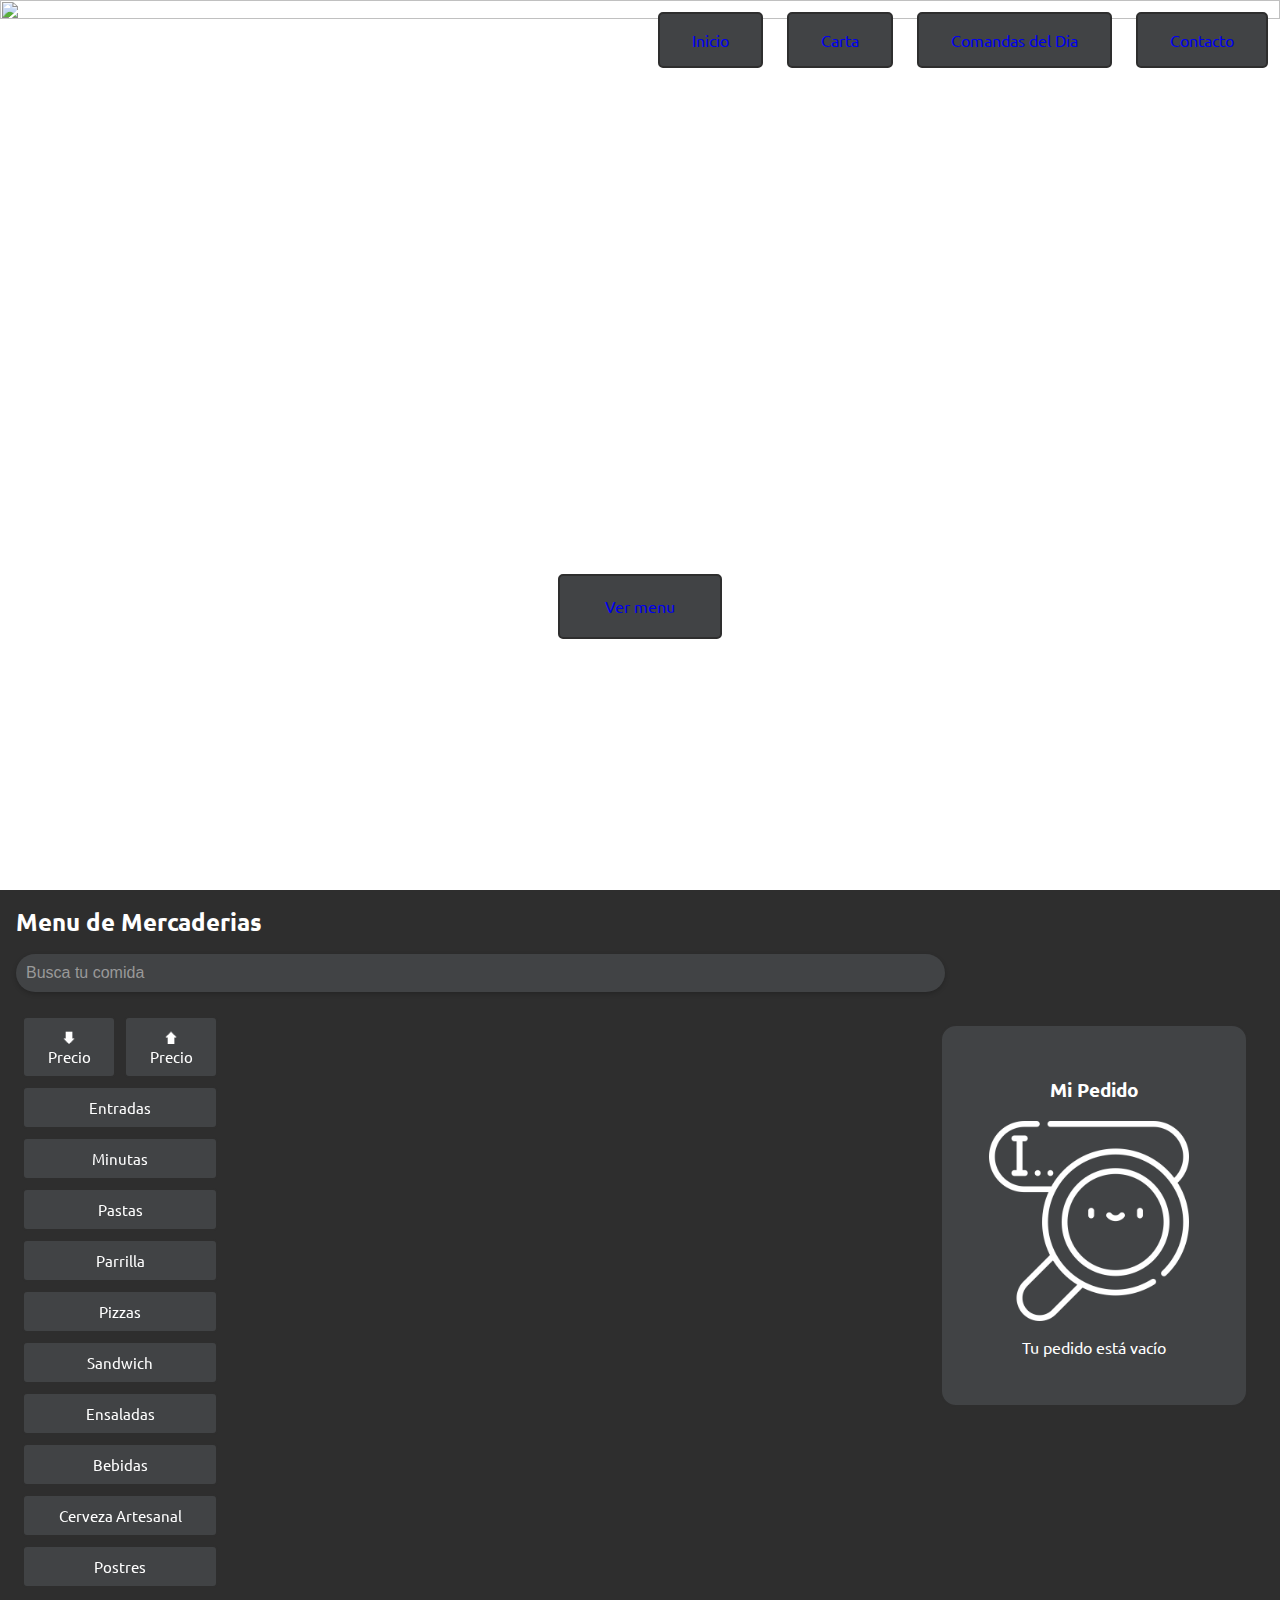
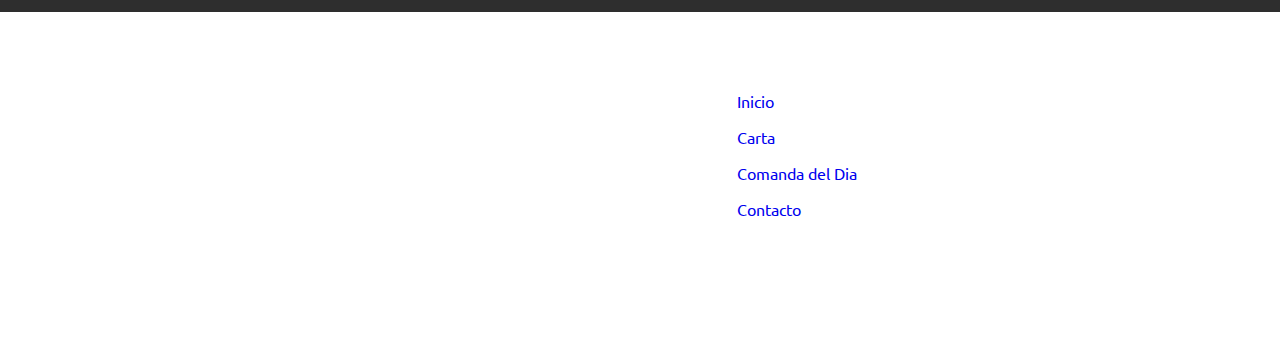
==== html/index.html @ 63fc093f "Optimización del codigo y finalización del proyecto" ====
<!DOCTYPE html>
<html lang="es">

<head>
  <meta charset="UTF-8">
  <meta http-equiv="X-UA-Compatible" content="IE=edge">
  <meta name="viewport" content="width=device-width, initial-scale=1.0">
  <title>Restaurante Alba</title>
  <link rel="stylesheet" href="/style/colores.css">
  <link rel="stylesheet" href="/style/estilosGenerales.css">
  <link rel="stylesheet" href="/style/menuHeader.css">
  <link rel="stylesheet" href="/style/slider.css">
  <link rel="stylesheet" href="/style/estructura.css">
  <link rel="stylesheet" href="/style/buscadorMercaderia.css">
  <link rel="stylesheet" href="/style/filtrosMercaderia.css">
  <link rel="stylesheet" href="/style/menuMercaderia.css">
  <link rel="stylesheet" href="/style/modalDetalleMercaderia.css">
  <link rel="stylesheet" href="/style/pedidos.css">
  <link rel="stylesheet" href="/style/footer.css">

  <link href="https://fonts.googleapis.com/css2?family=Ubuntu&display=swap" rel="stylesheet">
  <link rel="icon" href="/img/logo.ico">
  <link rel="stylesheet" href="https://use.fontawesome.com/releases/v5.8.1/css/all.css"
    integrity="sha384-50oBUHEmvpQ+1lW4y57PTFmhCaXp0ML5d60M1M7uH2+nqUivzIebhndOJK28anvf" crossorigin="anonymous">
  <script src="https://unpkg.com/sweetalert/dist/sweetalert.min.js"></script>

</head>

<body>
  <div class="img-fondo">
    <div class="slider-frame">
      <ul>
        <li><img src="/img/slider-index/fondo-1.png" alt=""></li>
        <li><img src="/img/slider-index/fondo-2.png" alt=""></li>
        <li><img src="/img/slider-index/fondo-3.png" alt=""></li>
        <li><img src="/img/slider-index/fondo-4.png" alt=""></li>
      </ul>
    </div>

    <header class="header">
      <ul class="menu" id="menu-list">
        <li class="menu-item"><a href="#">Inicio</a></li>
        <li class="menu-item"><a href="#menu-mercaderias">Carta</a></li>
        <li class="menu-item"><a href="comanda.html#comanda-dia">Comandas del Dia</a></li>
        <li class="menu-item"><a href="#footer">Contacto</a></li>
      </ul>
    </header>

    <main id="main" class="main">
      <section class="home-page-section">
        <div class="home-page">
          <h1>Restaurante Alba</h1>
          <p>¡Bienvenido/a a nuestro restaurante, donde los sabores excepcionales se encuentran con una experiencia
            inolvidable! En nuestro acogedor establecimiento, te invitamos a disfrutar de una exquisita fusión de cocina
            de autor y platos tradicionales, cuidadosamente elaborados con ingredientes frescos y de la más alta calida.
          </p>
          <a href="#menu-mercaderias" id="boton-menu" class="boton-menu">Ver menu</a>
        </div>
      </section>
    </main>
  </div>

  <div class="fondo">
    <h2 id="menu-mercaderias">Menu de Mercaderias</h2>

    <div class="search-box">
      <input type="search" id="search" placeholder="Busca tu comida" />
    </div>

    <section class="container" id="container">

      <nav class="nav-menu">
        <div class="nav-botones">
          <div class="orden-botones">
            <button class="boton-nav-1">🡇 Precio</button>
            <button class="boton-nav-2">🡅 Precio</button>
          </div>
          <button class="boton-nav-3">Entradas</button>
          <button class="boton-nav-4">Minutas</button>
          <button class="boton-nav-5">Pastas</button>
          <button class="boton-nav-6">Parrilla</button>
          <button class="boton-nav-7">Pizzas</button>
          <button class="boton-nav-8">Sandwich</button>
          <button class="boton-nav-9">Ensaladas</button>
          <button class="boton-nav-10">Bebidas</button>
          <button class="boton-nav-11">Cerveza Artesanal</button>
          <button class="boton-nav-12">Postres</button>
        </div>
      </nav>

      <div class="menu">
        <div id="mercaderias" class="mercaderias"></div>
        <div id="detalles-mercaderia" class="detalles-mercaderia"></div>
      </div>

      <div class="compra">
        <div id="pedidos-forma-entrega" class="pedidos-forma-entrega">
          <h3>Mi Pedido</h3>

          <div id="pedido-vacio" class="pedido-vacio">
            <img id="imagen-pedidos" class="imagen-pedidos" src="/img/navegador.png">
            <p class="pedido-vacio-p">Tu pedido está vacío</p>
          </div>

          <div id="pedidos-informacion" class="pedidos-informacion">
            <div id="pedidos" class="pedidos"></div>

            <p id="precio">0</p>

            <h3>Formas de Entrega</h3>

            <div class="forma-entrega">
              <input type="radio" name="forma" value="1" id="salon">
              <label for="salon">Salon</label>

              <input type="radio" name="forma" value="2" id="delivery">
              <label for="delivery">Delivery</label>

              <input type="radio" name="forma" value="3" id="pedidosya">
              <label for="pedidosya">Pedidos Ya</label>

              <button id="crear-comanda">Realizar Pedido</button>
            </div>
          </div>
        </div>
      </div>
    </section>
  </div>

  <footer class="footer" id="footer">
    <div class="wrap-footer">

      <div class="restautante">
        <h3>Restaurante</h3>
        <p>¡Bienvenido/a a nuestro restaurante, donde los sabores excepcionales se encuentran con una experiencia
          inolvidable! En nuestro acogedor establecimiento, te invitamos a disfrutar de una exquisita fusión de cocina
          de autor y platos tradicionales, cuidadosamente elaborados con ingredientes frescos y de la más alta calida
        </p>
      </div>

      <div class="direccion">
        <h3>Dirección</h3>
        <ul>
          <li>Calle 145</li>
          <li>Población - 0000</li>
          <li>Movil: (+54) 011 4275-6100</li>
          <li>Fax: (+54) 900 00 00 00</li>
        </ul>
      </div>

      <div class="mas-informacion">
        <h3>Más información</h3>
        <ul>
          <li><a href="#">Inicio</a></li>
          <li><a href="#menu-mercaderias">Carta</a></li>
          <li><a href="comanda.html#comanda-dia">Comanda del Dia</a></li>
          <li><a href="#footer">Contacto</a></li>
        </ul>
      </div>

      <div class="rrss-element-footer">
        <h3>Redes Sociales</h3>
        <div class="redes-container">
          <ul>
            <li><a href="https://www.facebook.com/" class="facebook"><i class="fab fa-facebook-f"></i></a></li>
            <li><a href="https://www.instagram.com/" class="instagram"><i class="fab fa-instagram"></i></a></li>
            <li><a href="https://ar.pinterest.com/" class="pinterest"><i class="fab fa-pinterest-p"></i></a></li>
          </ul>
        </div>
      </div>
    </div>

    <div class="footer-creds">
      <div class="copy-creds">
        <p>©2023 · Todos los derechos reservados.</p>
      </div>
      <div class="legal-creds">
        <ul>
          <li><a href="">Política de Privacidad</a></li>
          <li><a href="">Política de Cookies</a></li>
          <li><a href="">Aviso Legal</a></li>
        </ul>
      </div>
    </div>
  </footer>

  <script src="/src/views/main.js" type="module"></script>

</body>

</html>
---- style/colores.css ----
:root {
  --main-c: #2E2E2E;
  --secondary-c: #414345;
  --tertiary-c: #232526;

  --orange-c: #FF5F19;
  --black-c: #000;
  --white-c: #fff;

  --facebook: #3b5999;
  --instagram: #e4405f;
  --pinterest: #bd081c;
}
---- style/estilosGenerales.css ----
html {
    font-family: 'Ubuntu', sans-serif;
    scroll-behavior: smooth;
}

body {
    margin: 0;
    padding: 0;
    color: var(--white-c);
}

button {
    color: var(--white-c);
    font-family: 'Ubuntu', sans-serif;
}

a {
    text-decoration: none;
}

a:visited {
    color: inherit;
}

li {
    list-style: none;
}

h1 {
    font-size: 3.5rem;
}

h2 {
    padding: 1rem;
    margin: 0;
}

h3 {
    text-align: center;
}

p {
    font-size: 1rem;
}
---- style/menuHeader.css ----
ul.menu {
    display: flex;
    width: 100%;
    margin: 0;
    padding: 0;
    justify-content: flex-end;
    align-items: center;
    font-size: 1rem;
}

.menu li {
    display: flex;
    align-items: center;
    padding: .5rem 1rem;
    background: var(--secondary-c);
    border-radius: 5px;
    border: 2px solid var(--main-c);
    transition: .2s;
}

.menu li:hover {
    border: 2px solid var(--orange-c);
    background: var(--tertiary-c);
    transform: translateY(-3px) scale(1.05);
    box-shadow: 0 5px 5px 0px rgba(0, 0, 0, 0.4);
}

li.menu-item {
    margin: .75rem;
}

li.menu-item a {
    padding: .5rem 1rem;
}

.boton-menu {
    display: flex;
    background: var(--secondary-c);
    padding: 1.3rem 1.5rem;
    font-size: 1rem;
    border-radius: 5px;
    border: 2px solid var(--main-c);
    justify-content: center;
    margin: auto;
    width: 7rem;
    transition: .2s;
}

.boton-menu:hover {
    border: 2px solid var(--orange-c);
    background: var(--tertiary-c);
    transform: translateY(-3px) scale(1.05);
    box-shadow: 0 5px 5px 0px rgba(0, 0, 0, 0.4);
}
---- style/slider.css ----
.slider-frame {
  position: absolute;
  top: 0;
  left: 0;
  width: 100%;
  height: 100%;
  z-index: -1;
  overflow: hidden;
}

.header,
.main {
  position: relative;
  z-index: 1;
}

.slider-frame ul {
  display: flex;
  padding: 0;
  margin: 0;
  width: 400%;

  animation: slide 15s infinite alternate ease-in-out;
}

.slider-frame li {
  width: 100%;
  list-style: none;
}

.slider-frame img {
  width: 100%;
  height: 90%;
}

@keyframes slide {
  0% {
    margin-left: 0;
  }

  20% {
    margin-left: 0;
  }

  25% {
    margin-left: -100%;
  }

  45% {
    margin-left: -100%;
  }

  50% {
    margin-left: -200%;
  }

  70% {
    margin-left: -200%;
  }

  75% {
    margin-left: -300%;
  }

  100% {
    margin-left: -300%;
  }
}

.img-fondo {
  position: relative;
  z-index: 0;
}

.home-page-section {
  height: 90vh;
  display: flex;
  align-items: center;
  justify-content: center;
}

.home-page {
  text-align: center;
  width: 50%;
  height: 50%;
}

.home-page p {
  margin-bottom: 3rem;
  line-height: 1.5rem;
}
---- style/estructura.css ----
.fondo {
  background-color: var(--main-c);
}

.container {
  display: flex;
}
---- style/buscadorMercaderia.css ----
.search-box {
  margin-left: 1rem;
}

#search {
  padding: 10px;
  width: 73.5%;
  font-size: 16px;
  border: none;
  border-radius: 25px;
  background: var(--secondary-c);
  color: var(--white-c);
  box-shadow: 0 2px 5px rgba(0, 0, 0, 0.2);
  transition: box-shadow 0.3s ease;
}

#search:hover {
  box-shadow: 0 4px 8px rgba(0, 0, 0, 0.2);
}

#search:focus {
  outline: none;
  box-shadow: 0 4px 8px rgba(255, 255, 255, 0.2), 0 0 0 1.5px var(--orange-c);
  background: var(--tertiary-c);
}

#search::placeholder {
  color: #999;
}
---- style/filtrosMercaderia.css ----
.nav-botones {
  display: flex;
  flex-direction: column;
  padding: 20px;
  width: 200px;
  position: sticky;
  top: 1rem;
}

.nav-botones button {
  padding: 10px 20px;
  background: var(--secondary-c);
  border: 2px solid var(--main-c);
  font-size: 15px;
  margin: 4px 2px;
  cursor: pointer;
  border-radius: 5px;
  transition: .2s;
}

.nav-botones button:hover {
  border: 2px solid var(--orange-c);
  background: var(--tertiary-c);
  transform: translateY(-3px) scale(1.05);
  box-shadow: 0 5px 5px 0px rgba(0, 0, 0, 0.4);
}

.nav-botones button:focus {
  border: 2px solid var(--orange-c);
  background: var(--tertiary-c);
}

.orden-botones button {
  width: 94px;
}
---- style/menuMercaderia.css ----
.mercaderias {
  display: flex;
  flex-wrap: wrap;
  margin: 1rem;
  margin-left: 2rem;
}

.mercaderias div {
  margin: 0.5rem;
  background: var(--secondary-c);
  border-radius: 1rem;
  border: 2px solid var(--main-c);
  transition: .2s;
}

.mercaderias div:hover {
  border: 2px solid var(--orange-c);
  background: var(--tertiary-c);
  transform: translateY(-3px) scale(1.05);
  box-shadow: 0 5px 5px 0px rgba(0, 0, 0, 0.4);
}

.mercaderias img {
  width: 250px;
  height: 250px;
  object-fit: cover;
  padding: 0.5rem;
  border-radius: 1rem;
}

.mercaderias p {
  margin: 0.6rem;
}

#nombre-mercaderia {
  font-size: 17px;
}

#precio-mercaderia {
  margin-bottom: 1.5rem;
}

.mercaderias button {
  background-color: var(--orange-c);
  border: 2px solid var(--black-c);
  font-size: 15px;
  cursor: pointer;
  border-radius: 5px;
  display: block;
  padding: 0.5rem 1rem;
  width: 200px;
  margin: 0 auto;
  margin-top: 0.5rem;
  margin-bottom: 0.5rem;
}

.mercaderias button:hover {
  background: linear-gradient(to top, #c62828, var(--orange-c));
}

.fade-in {
  animation: fadeIn 1s ease forwards;
}

@keyframes fadeIn {
  from {
    opacity: 0;
  }

  to {
    opacity: 1;
  }
}
---- style/modalDetalleMercaderia.css ----
.detalles-mercaderia {
  display: none;
  position: fixed;
  top: 0;
  left: 0;
  width: 100%;
  height: 100%;
  background-color: rgba(0, 0, 0, 0.5);
  backdrop-filter: blur(10px);
}

.detalles-mercaderia div {
  background: var(--tertiary-c);
  padding: 2rem;
  border-radius: 1rem;
  position: fixed;
  border: 2px solid var(--orange-c);
  top: 50%;
  left: 50%;
  transform: translate(-50%, -50%);
  width: 60rem;
}

#nombre-titulo {
  font-size: 2rem;
  margin: 0;
}

.detalles-mercaderia div p {
  font-size: 18px;
}

.detalles-mercaderia div img {
  width: 400px;
  height: 400px;
  object-fit: cover;
  border-radius: 1rem;
  margin-right: 2rem;
  float: left;
}

#mi-boton-volver {
  background-color: var(--orange-c);
  border: 2px solid var(--black-c);
  font-size: 15px;
  cursor: pointer;
  border-radius: 5px;
  padding: 0.5rem 1rem;
  width: 200px;
  position: absolute;
  bottom: 20px;
  right: 20px;
}

#mi-boton-volver:hover {
  background: linear-gradient(to top, #c62828, var(--orange-c));
}
---- style/pedidos.css ----
.imagen-pedidos {
  display: block;
  width: 200px;
  margin-top: 10px;
  margin-left: 15px;
}

.pedidos-informacion {
  display: none;
}

.compra {
  margin-left: auto;
  padding: 2rem;
}

.pedido-vacio-p {
  text-align: center;
}

.pedidos-forma-entrega {
  position: sticky;
  border: 2px solid var(--main-c);
  border-radius: 1rem;
  padding: 2rem;
  top: 40px;
  background: var(--secondary-c);
  width: 240px;
  transition: .2s;
}

.pedidos-forma-entrega:hover {
  border: 2px solid var(--orange-c);
  background: var(--tertiary-c);
  transform: translateY(-3px) scale(1.05);
  box-shadow: 0 5px 5px 0px rgba(0, 0, 0, 0.4);
}

#cantidad-pedido {
  display: inline-block;
  margin: 0.5rem;
  font-size: 13px;
}

#precio-pedido {
  margin: 0.5rem;
  font-size: 15px;
  float: right;
}

#nombre-pedido {
  display: inline-block;
  font-size: 13px;
}

#mi-boton-eliminar {
  width: 30px;
  height: 30px;
  border-radius: 5px;
  padding: 5px 10px;
  background: var(--orange-c);
  border: 2px solid var(--black-c);
  font-size: 12px;
  margin: 4px 2px;
  cursor: pointer;
  float: left;
}

#mi-boton-eliminar:hover {
  background: linear-gradient(to top, #c62828, var(--orange-c));
}

#crear-comanda {
  background-color: var(--orange-c);
  border: 2px solid var(--black-c);
  font-size: 15px;
  cursor: pointer;
  border-radius: 5px;
  display: block;
  padding: 0.5rem 1rem;
  width: 200px;
  margin: 0 auto;
  margin-top: 0.5rem;
  margin-bottom: 0.5rem;
  margin-top: 1.5rem;
}

#crear-comanda:hover {
  background: linear-gradient(to top, #c62828, var(--orange-c));
}

input[type="radio"] {
  display: none;
}

label {
  display: block;
  padding: 10px;
  margin-bottom: 10px;
  background: var(--secondary-c);
  border: 2px solid var(--main-c);
  border-radius: 5px;
  cursor: pointer;
  transition: .2s;
}

input[type="radio"]:checked+label {
  border: 2px solid var(--orange-c);
  background: var(--tertiary-c);
}
---- style/footer.css ----
footer {
  background-image: url(/img/footer.png);
  background-size: cover;
  background-repeat: no-repeat;
  background-position: center;
}

footer ul {
  padding: 0;
}

.wrap-footer {
  display: grid;
  grid-template-columns: 30% 15% 15% 20%;
  column-gap: 3%;
  padding: 1rem;
  margin: auto;
  margin-bottom: 2rem;
  max-width: 1500px;
  justify-content: center;
}

.mas-informacion ul li {
  transition: .2s;
  margin: 1rem;
}

.mas-informacion ul li:hover {
  transform: translateY(-3px) scale(1.05);
}

.redes-container {
  display: flex;
  align-items: center;
  justify-content: center;
}

.redes-container ul li {
  display: inline-block;
  margin: 0 5px;
  width: 50px;
  height: 50px;
  text-align: center;
}

.redes-container ul li a {
  display: block;
  padding: 0 10px;
  background: var(--main-c);
  line-height: 50px;
  font-size: 18px;
  box-shadow: 0 3px 5px 0px rgba(0, 0, 0, 0.2);
  transition: .2s;
}

.redes-container ul li a:hover {
  transform: translateY(-3px) scale(1.05);
  box-shadow: 0 5px 5px 0px rgba(0, 0, 0, 0.4);
}

.redes-container ul li .facebook:hover {
  background: var(--facebook);
}

.redes-container ul li .instagram:hover {
  background: var(--instagram);
}

.redes-container ul li .pinterest:hover {
  background: var(--pinterest);
}

.footer-creds {
  display: flex;
  justify-content: space-between;
  padding: 0 1rem;
  font-size: .9rem;
  max-width: 1200px;
  margin: 0 auto;
}

.legal-creds ul {
  display: flex;
}

.legal-creds ul li {
  padding-right: 1rem;
}
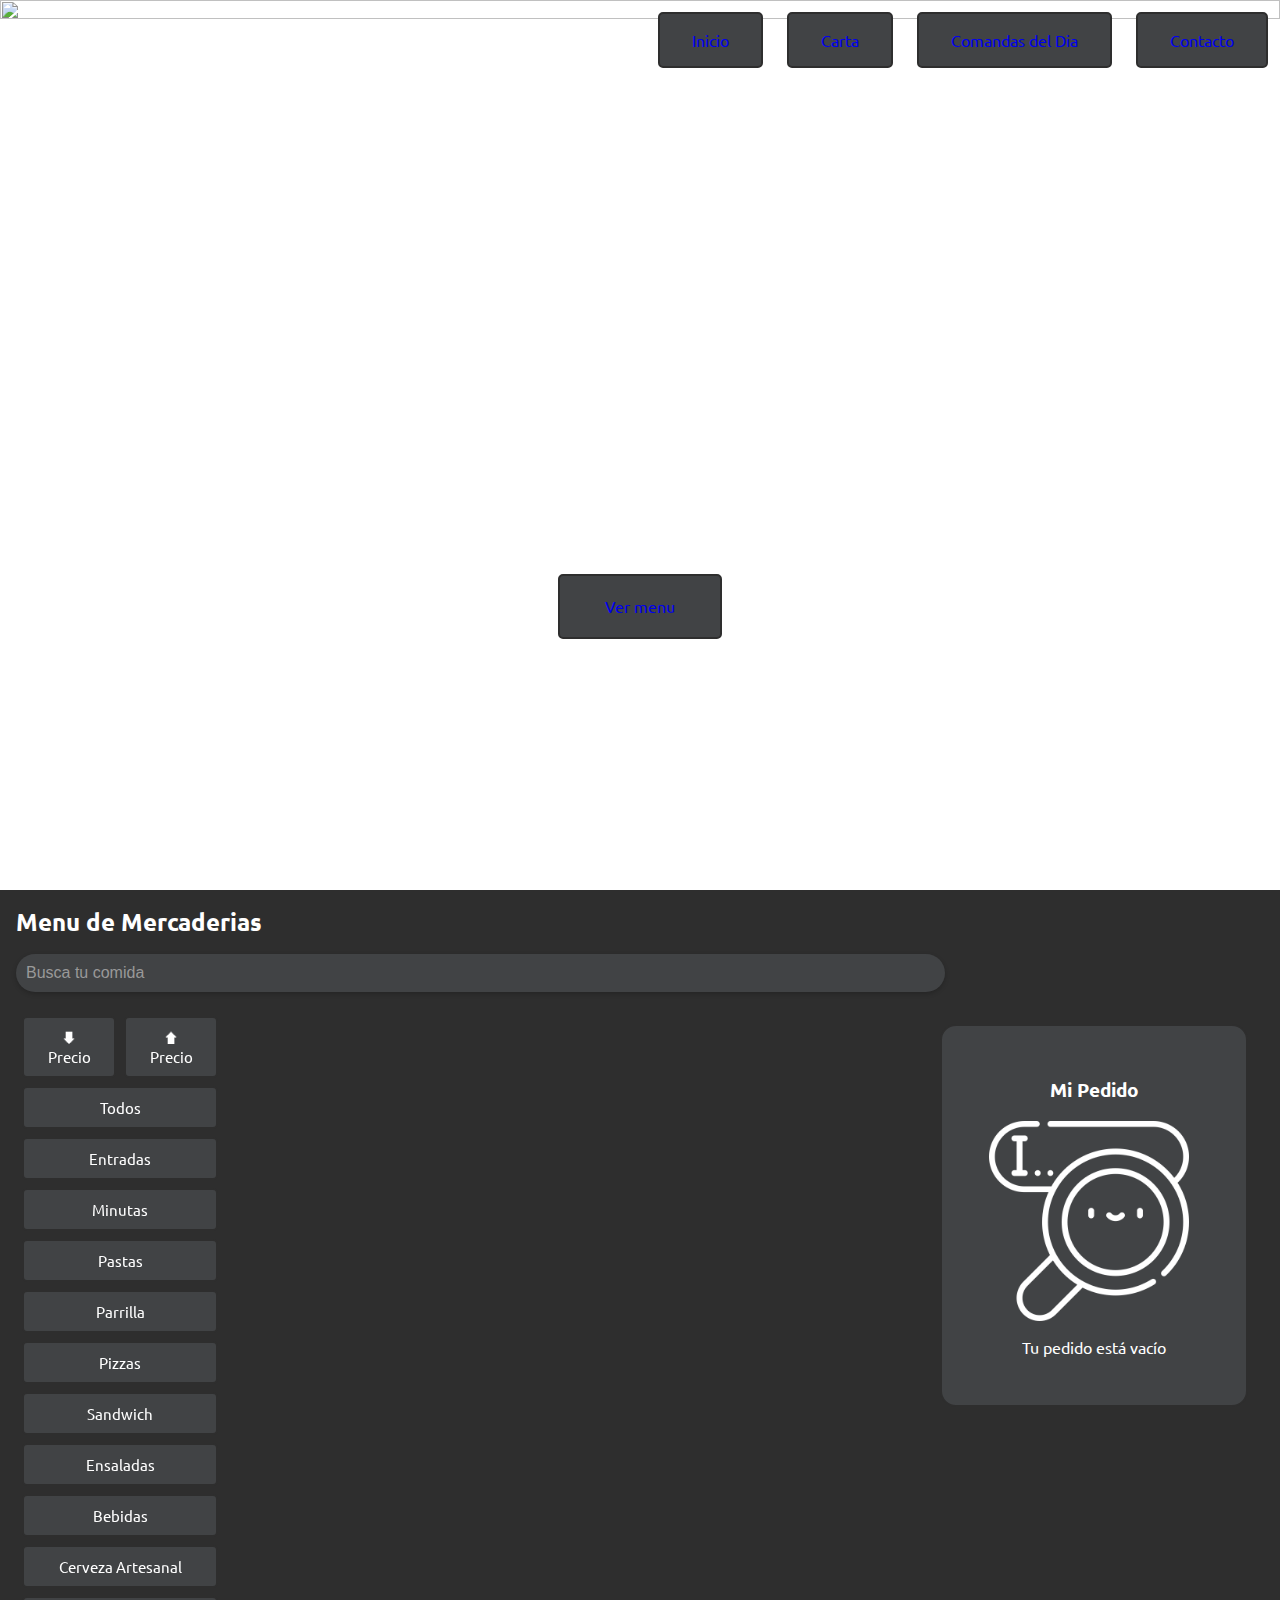
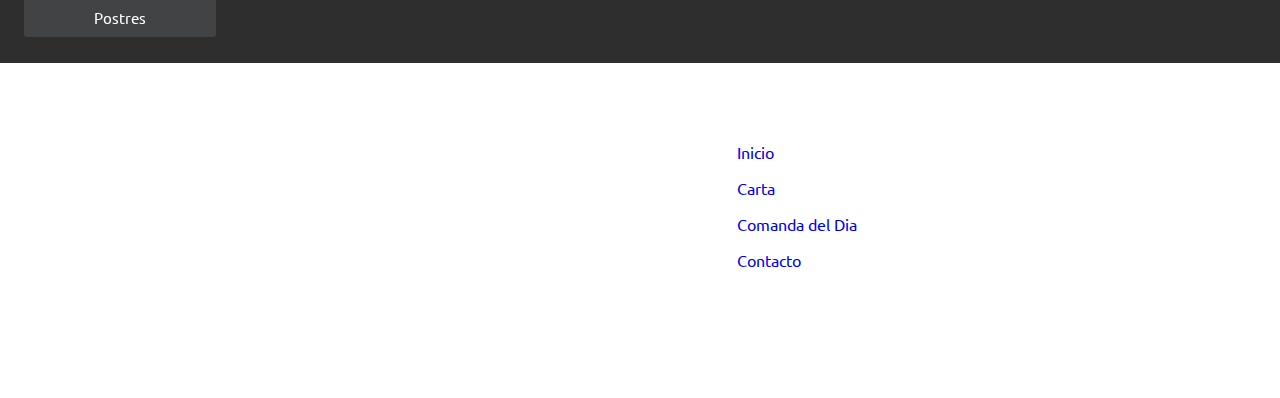
==== commit 9ce83e63: "Entrega del Proyecto" ====
--- a/html/index.html
+++ b/html/index.html
@@ -75,16 +75,17 @@
             <button class="boton-nav-1">🡇 Precio</button>
             <button class="boton-nav-2">🡅 Precio</button>
           </div>
-          <button class="boton-nav-3">Entradas</button>
-          <button class="boton-nav-4">Minutas</button>
-          <button class="boton-nav-5">Pastas</button>
-          <button class="boton-nav-6">Parrilla</button>
-          <button class="boton-nav-7">Pizzas</button>
-          <button class="boton-nav-8">Sandwich</button>
-          <button class="boton-nav-9">Ensaladas</button>
-          <button class="boton-nav-10">Bebidas</button>
-          <button class="boton-nav-11">Cerveza Artesanal</button>
-          <button class="boton-nav-12">Postres</button>
+          <button class="boton-nav-3">Todos</button>
+          <button class="boton-nav-4">Entradas</button>
+          <button class="boton-nav-5">Minutas</button>
+          <button class="boton-nav-6">Pastas</button>
+          <button class="boton-nav-7">Parrilla</button>
+          <button class="boton-nav-8">Pizzas</button>
+          <button class="boton-nav-9">Sandwich</button>
+          <button class="boton-nav-10">Ensaladas</button>
+          <button class="boton-nav-11">Bebidas</button>
+          <button class="boton-nav-12">Cerveza Artesanal</button>
+          <button class="boton-nav-13">Postres</button>
         </div>
       </nav>
 
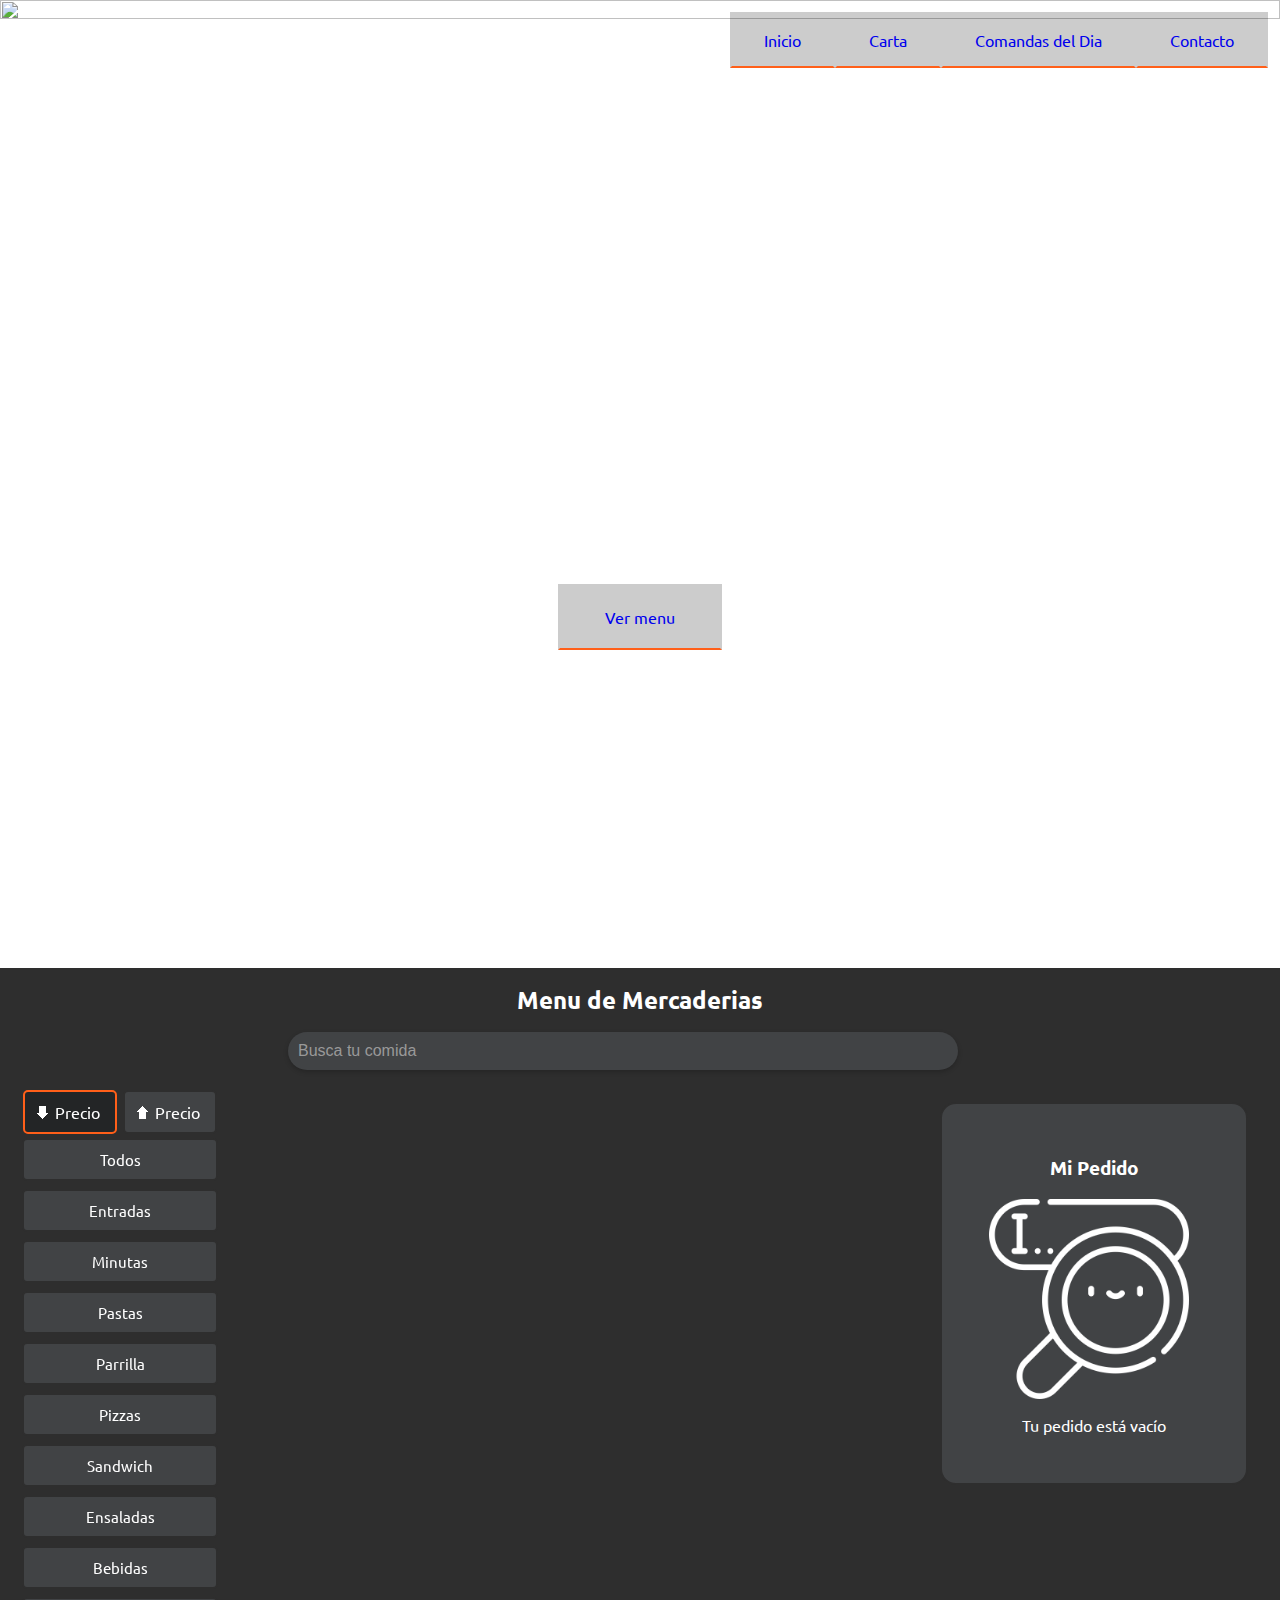
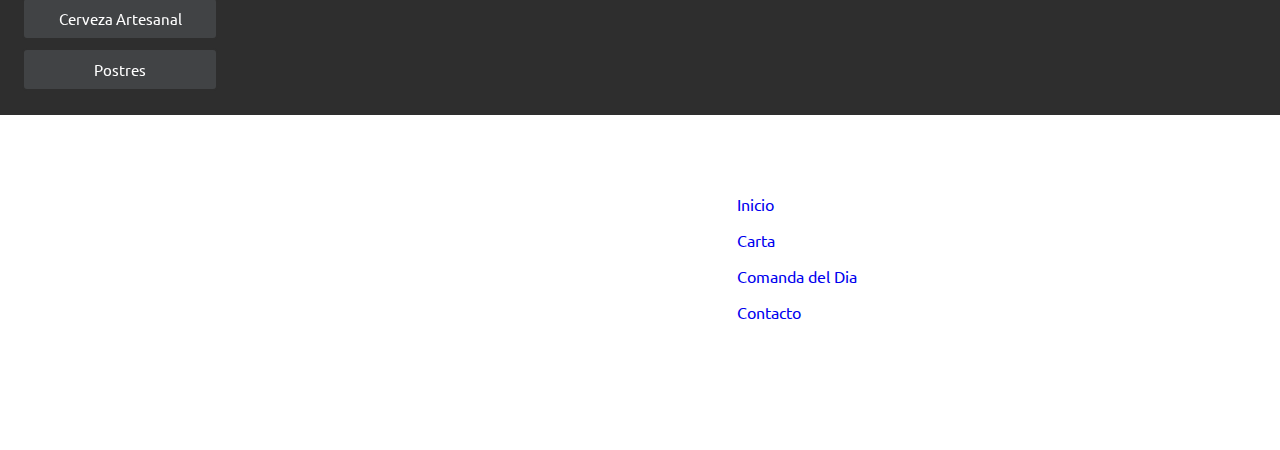
==== commit a4b9ed57: "Arreglos de filtros y diseños de botones" ====
--- a/html/index.html
+++ b/html/index.html
@@ -42,7 +42,7 @@
         <li class="menu-item"><a href="#">Inicio</a></li>
         <li class="menu-item"><a href="#menu-mercaderias">Carta</a></li>
         <li class="menu-item"><a href="comanda.html#comanda-dia">Comandas del Dia</a></li>
-        <li class="menu-item"><a href="#footer">Contacto</a></li>
+        <li class="menu-item" id="contacto-boton"><a href="#footer">Contacto</a></li>
       </ul>
     </header>
 
@@ -72,20 +72,23 @@
       <nav class="nav-menu">
         <div class="nav-botones">
           <div class="orden-botones">
-            <button class="boton-nav-1">🡇 Precio</button>
-            <button class="boton-nav-2">🡅 Precio</button>
+            <input type="radio" class="boton-nav" id="boton1" name="boton" value="ASC" checked>
+            <label for="boton1">🡇 Precio</label>
+
+            <input type="radio" class="boton-nav" id="boton2" name="boton" value="DESC">
+            <label for="boton2">🡅 Precio</label>
           </div>
-          <button class="boton-nav-3">Todos</button>
-          <button class="boton-nav-4">Entradas</button>
-          <button class="boton-nav-5">Minutas</button>
-          <button class="boton-nav-6">Pastas</button>
-          <button class="boton-nav-7">Parrilla</button>
-          <button class="boton-nav-8">Pizzas</button>
-          <button class="boton-nav-9">Sandwich</button>
-          <button class="boton-nav-10">Ensaladas</button>
-          <button class="boton-nav-11">Bebidas</button>
-          <button class="boton-nav-12">Cerveza Artesanal</button>
-          <button class="boton-nav-13">Postres</button>
+          <button class="boton-nav">Todos</button>
+          <button class="boton-nav">Entradas</button>
+          <button class="boton-nav">Minutas</button>
+          <button class="boton-nav">Pastas</button>
+          <button class="boton-nav">Parrilla</button>
+          <button class="boton-nav">Pizzas</button>
+          <button class="boton-nav">Sandwich</button>
+          <button class="boton-nav">Ensaladas</button>
+          <button class="boton-nav">Bebidas</button>
+          <button class="boton-nav">Cerveza Artesanal</button>
+          <button class="boton-nav">Postres</button>
         </div>
       </nav>
 
--- a/style/menuHeader.css
+++ b/style/menuHeader.css
@@ -12,21 +12,25 @@
     display: flex;
     align-items: center;
     padding: .5rem 1rem;
-    background: var(--secondary-c);
-    border-radius: 5px;
-    border: 2px solid var(--main-c);
+    background: rgba(0, 0, 0, 0.200);
+    border: 2px solid rgba(0, 0, 0, 0);
+    border-bottom: 2px solid var(--orange-c);
     transition: .2s;
 }
 
 .menu li:hover {
     border: 2px solid var(--orange-c);
-    background: var(--tertiary-c);
+    background-color: black;
     transform: translateY(-3px) scale(1.05);
     box-shadow: 0 5px 5px 0px rgba(0, 0, 0, 0.4);
 }
 
 li.menu-item {
-    margin: .75rem;
+    margin-top: .75rem;
+}
+
+#contacto-boton{
+    margin-right: .75rem;
 }
 
 li.menu-item a {
@@ -35,11 +39,11 @@
 
 .boton-menu {
     display: flex;
-    background: var(--secondary-c);
+    background: rgba(0, 0, 0, 0.200);
+    border: 2px solid rgba(0, 0, 0, 0);
+    border-bottom: 2px solid var(--orange-c);
     padding: 1.3rem 1.5rem;
     font-size: 1rem;
-    border-radius: 5px;
-    border: 2px solid var(--main-c);
     justify-content: center;
     margin: auto;
     width: 7rem;
@@ -48,7 +52,7 @@
 
 .boton-menu:hover {
     border: 2px solid var(--orange-c);
-    background: var(--tertiary-c);
+    background-color: black;
     transform: translateY(-3px) scale(1.05);
     box-shadow: 0 5px 5px 0px rgba(0, 0, 0, 0.4);
 }--- a/style/slider.css
+++ b/style/slider.css
@@ -73,7 +73,7 @@
 }
 
 .home-page-section {
-  height: 90vh;
+  height: 100vh;
   display: flex;
   align-items: center;
   justify-content: center;
--- a/style/estructura.css
+++ b/style/estructura.css
@@ -1,3 +1,9 @@
+#menu-mercaderias {
+  display: flex;
+  justify-content: center;
+  align-items: center;
+}
+
 .fondo {
   background-color: var(--main-c);
 }
--- a/style/buscadorMercaderia.css
+++ b/style/buscadorMercaderia.css
@@ -1,10 +1,10 @@
 .search-box {
-  margin-left: 1rem;
+  margin-left: 18rem;
 }
 
 #search {
   padding: 10px;
-  width: 73.5%;
+  width: 67.5%;
   font-size: 16px;
   border: none;
   border-radius: 25px;
--- a/style/filtrosMercaderia.css
+++ b/style/filtrosMercaderia.css
@@ -1,3 +1,10 @@
+.orden-botones label:hover {
+  border: 2px solid var(--orange-c);
+  background: var(--tertiary-c);
+  transform: translateY(-3px) scale(1.05);
+  box-shadow: 0 5px 5px 0px rgba(0, 0, 0, 0.4);
+}
+
 .nav-botones {
   display: flex;
   flex-direction: column;
@@ -25,11 +32,16 @@
   box-shadow: 0 5px 5px 0px rgba(0, 0, 0, 0.4);
 }
 
-.nav-botones button:focus {
+.nav-botones button.active {
   border: 2px solid var(--orange-c);
   background: var(--tertiary-c);
 }
 
-.orden-botones button {
-  width: 94px;
+.orden-botones {
+  display: flex;
+}
+
+.orden-botones label{
+  width: 70px;
+  margin: auto;
 }--- a/style/menuMercaderia.css
+++ b/style/menuMercaderia.css
@@ -60,6 +60,7 @@
 
 .fade-in {
   animation: fadeIn 1s ease forwards;
+/*   flex-basis: calc(25% - 20px); */
 }
 
 @keyframes fadeIn {
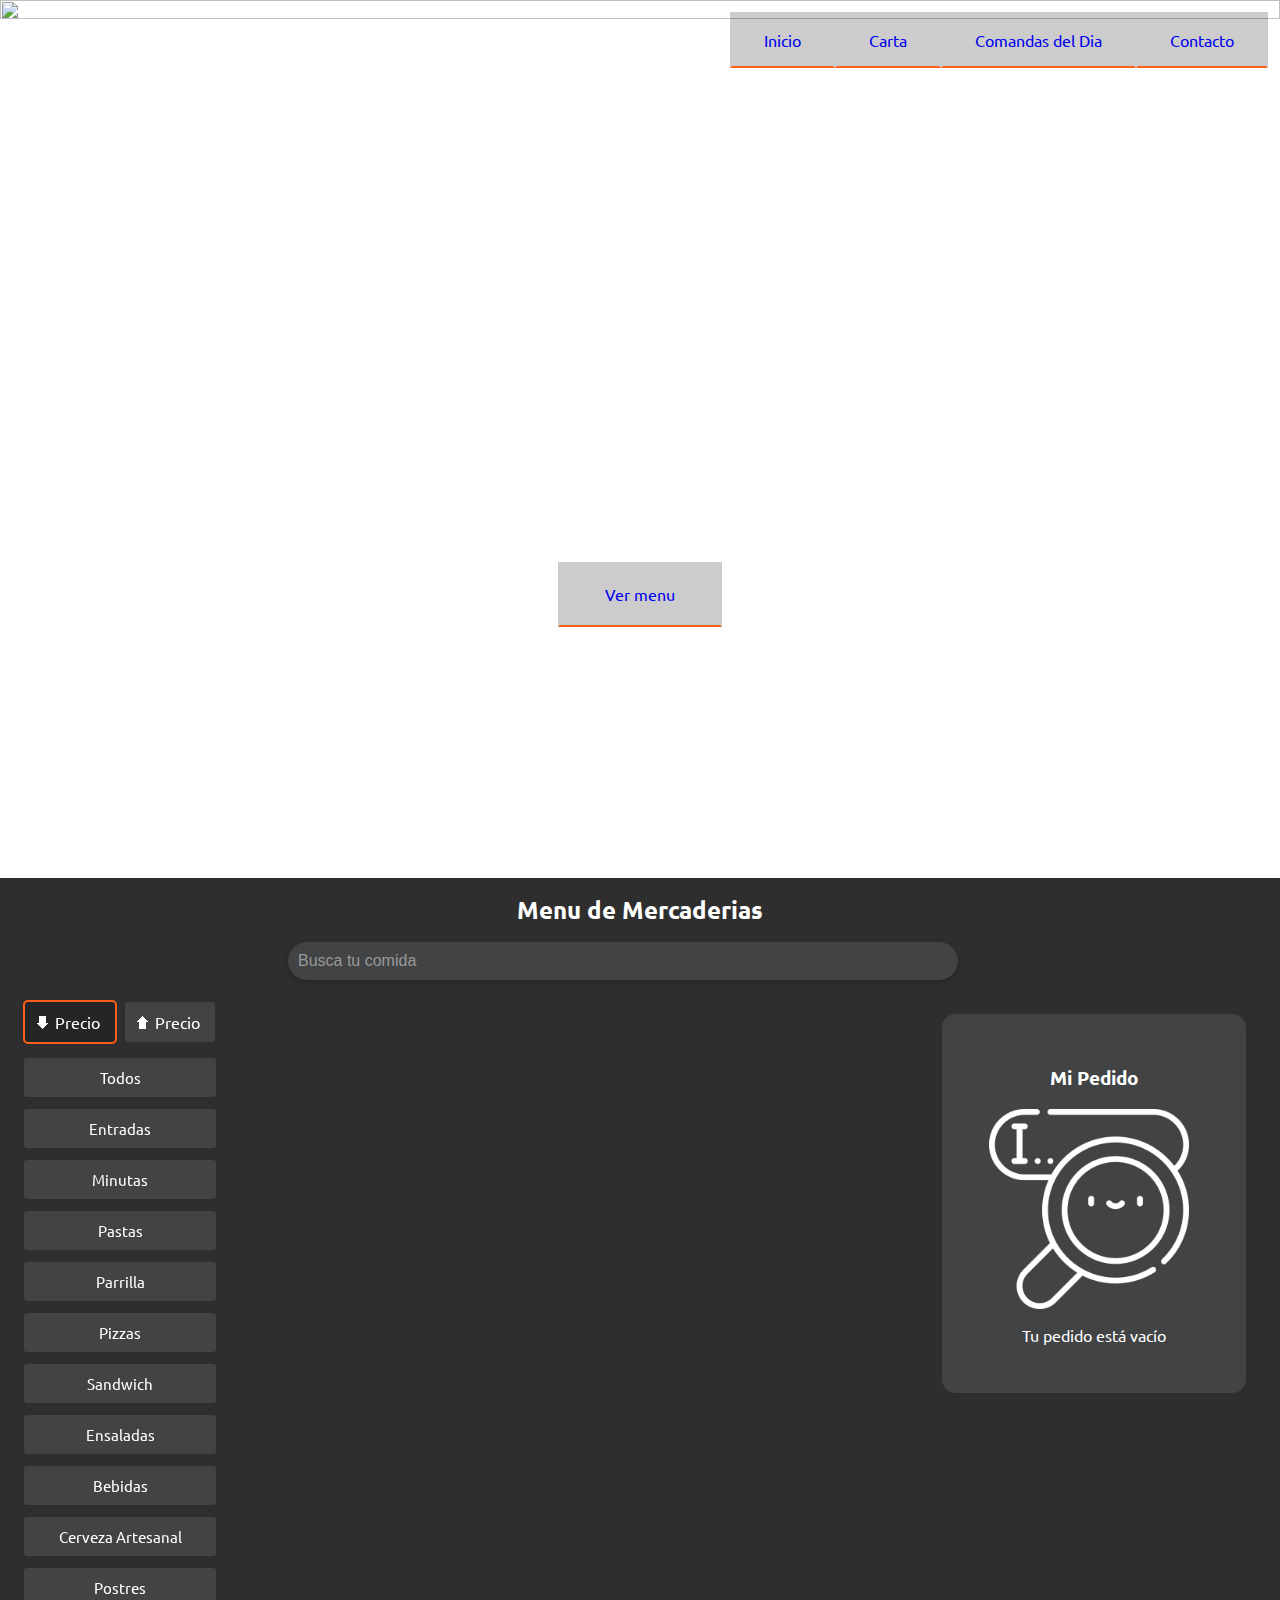
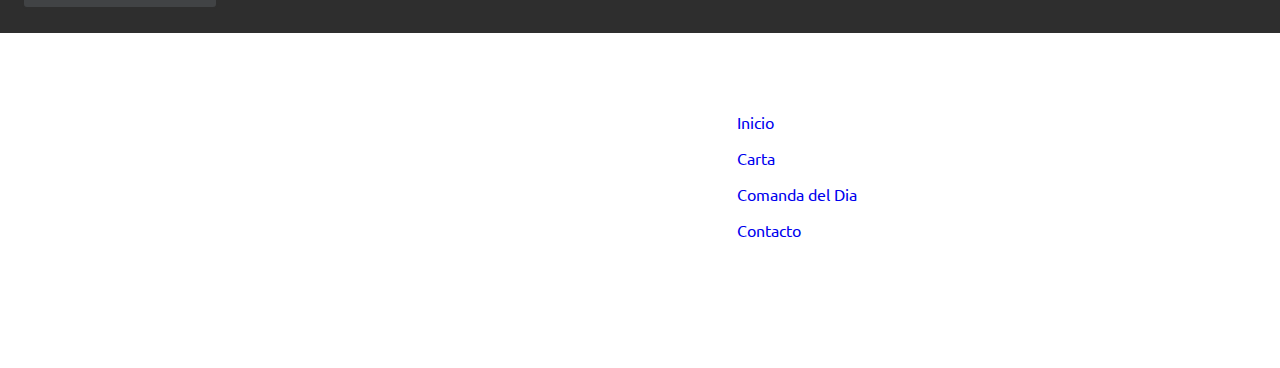
==== commit a3381dd8: "Arreglos de diseño y personalizacion de alertas" ====
--- a/html/index.html
+++ b/html/index.html
@@ -17,12 +17,13 @@
   <link rel="stylesheet" href="/style/modalDetalleMercaderia.css">
   <link rel="stylesheet" href="/style/pedidos.css">
   <link rel="stylesheet" href="/style/footer.css">
+  <link rel="stylesheet" href="/style/alerta.css">
 
   <link href="https://fonts.googleapis.com/css2?family=Ubuntu&display=swap" rel="stylesheet">
   <link rel="icon" href="/img/logo.ico">
   <link rel="stylesheet" href="https://use.fontawesome.com/releases/v5.8.1/css/all.css"
     integrity="sha384-50oBUHEmvpQ+1lW4y57PTFmhCaXp0ML5d60M1M7uH2+nqUivzIebhndOJK28anvf" crossorigin="anonymous">
-  <script src="https://unpkg.com/sweetalert/dist/sweetalert.min.js"></script>
+  <script src="https://cdn.jsdelivr.net/npm/sweetalert2@11/dist/sweetalert2.min.js"></script>
 
 </head>
 
--- a/style/slider.css
+++ b/style/slider.css
@@ -73,7 +73,7 @@
 }
 
 .home-page-section {
-  height: 100vh;
+  height: 90vh;
   display: flex;
   align-items: center;
   justify-content: center;
--- a/style/filtrosMercaderia.css
+++ b/style/filtrosMercaderia.css
@@ -1,10 +1,3 @@
-.orden-botones label:hover {
-  border: 2px solid var(--orange-c);
-  background: var(--tertiary-c);
-  transform: translateY(-3px) scale(1.05);
-  box-shadow: 0 5px 5px 0px rgba(0, 0, 0, 0.4);
-}
-
 .nav-botones {
   display: flex;
   flex-direction: column;
@@ -39,9 +32,17 @@
 
 .orden-botones {
   display: flex;
+  margin-bottom: 0.5rem;
 }
 
 .orden-botones label{
   width: 70px;
   margin: auto;
+}
+
+.orden-botones label:hover {
+  border: 2px solid var(--orange-c);
+  background: var(--tertiary-c);
+  transform: translateY(-3px) scale(1.05);
+  box-shadow: 0 5px 5px 0px rgba(0, 0, 0, 0.4);
 }--- a/style/menuMercaderia.css
+++ b/style/menuMercaderia.css
@@ -60,7 +60,6 @@
 
 .fade-in {
   animation: fadeIn 1s ease forwards;
-/*   flex-basis: calc(25% - 20px); */
 }
 
 @keyframes fadeIn {
--- a/style/alerta.css
+++ b/style/alerta.css
@@ -0,0 +1,1640 @@
+/*
+* @sweetalert2/themes v4.0.5
+* Released under the MIT License.
+*/
+
+.swal2-popup.swal2-toast {
+    flex-direction: column;
+    align-items: stretch;
+    width: auto;
+    padding: 1.25em;
+    overflow-y: hidden;
+    background: var(--tertiary-c);
+    box-shadow: 0 0 0.625em #d9d9d9;
+}
+
+.swal2-popup.swal2-toast .swal2-header {
+    flex-direction: row;
+    padding: 0;
+}
+
+.swal2-popup.swal2-toast .swal2-title {
+    flex-grow: 1;
+    justify-content: flex-start;
+    margin: 0 0.625em;
+    font-size: 1em;
+}
+
+.swal2-popup.swal2-toast .swal2-loading {
+    justify-content: center;
+}
+
+.swal2-popup.swal2-toast .swal2-input {
+    height: 2em;
+    margin: .3125em auto;
+    font-size: 1em;
+}
+
+.swal2-popup.swal2-toast .swal2-validation-message {
+    font-size: 1em;
+}
+
+.swal2-popup.swal2-toast .swal2-footer {
+    margin: 0.5em 0 0;
+    padding: 0.5em 0 0;
+    font-size: 0.8em;
+}
+
+.swal2-popup.swal2-toast .swal2-close {
+    position: static;
+    width: 0.8em;
+    height: 0.8em;
+    line-height: 0.8;
+}
+
+.swal2-popup.swal2-toast .swal2-content {
+    justify-content: flex-start;
+    margin: 0 0.625em;
+    padding: 0;
+    font-size: 1em;
+    text-align: initial;
+}
+
+.swal2-popup.swal2-toast .swal2-html-container {
+    padding: .625em 0 0;
+}
+
+.swal2-popup.swal2-toast .swal2-html-container:empty {
+    padding: 0;
+}
+
+.swal2-popup.swal2-toast .swal2-icon {
+    width: 2em;
+    min-width: 2em;
+    height: 2em;
+    margin: 0 .5em 0 0;
+}
+
+.swal2-popup.swal2-toast .swal2-icon .swal2-icon-content {
+    display: flex;
+    align-items: center;
+    font-size: 1.8em;
+    font-weight: bold;
+}
+
+@media all and (-ms-high-contrast: none),
+(-ms-high-contrast: active) {
+    .swal2-popup.swal2-toast .swal2-icon .swal2-icon-content {
+        font-size: .25em;
+    }
+}
+
+.swal2-popup.swal2-toast .swal2-icon.swal2-success .swal2-success-ring {
+    width: 2em;
+    height: 2em;
+}
+
+.swal2-popup.swal2-toast .swal2-icon.swal2-error [class^='swal2-x-mark-line'] {
+    top: .875em;
+    width: 1.375em;
+}
+
+.swal2-popup.swal2-toast .swal2-icon.swal2-error [class^='swal2-x-mark-line'][class$='left'] {
+    left: .3125em;
+}
+
+.swal2-popup.swal2-toast .swal2-icon.swal2-error [class^='swal2-x-mark-line'][class$='right'] {
+    right: .3125em;
+}
+
+.swal2-popup.swal2-toast .swal2-actions {
+    flex: 1;
+    flex-basis: auto !important;
+    align-self: stretch;
+    width: auto;
+    height: 2.2em;
+    height: auto;
+    margin: 0 .3125em;
+    margin-top: .3125em;
+    padding: 0;
+}
+
+.swal2-popup.swal2-toast .swal2-styled {
+    margin: .125em .3125em;
+    padding: .3125em .625em;
+    font-size: 1em;
+}
+
+.swal2-popup.swal2-toast .swal2-styled:focus {
+    box-shadow: 0 0 0 1px #19191a, 0 0 0 3px rgba(138, 176, 213, 0.5);
+}
+
+.swal2-popup.swal2-toast .swal2-success {
+    border-color: #a5dc86;
+}
+
+.swal2-popup.swal2-toast .swal2-success [class^='swal2-success-circular-line'] {
+    position: absolute;
+    width: 1.6em;
+    height: 3em;
+    transform: rotate(45deg);
+    border-radius: 50%;
+}
+
+.swal2-popup.swal2-toast .swal2-success [class^='swal2-success-circular-line'][class$='left'] {
+    top: -.8em;
+    left: -.5em;
+    transform: rotate(-45deg);
+    transform-origin: 2em 2em;
+    border-radius: 4em 0 0 4em;
+}
+
+.swal2-popup.swal2-toast .swal2-success [class^='swal2-success-circular-line'][class$='right'] {
+    top: -.25em;
+    left: .9375em;
+    transform-origin: 0 1.5em;
+    border-radius: 0 4em 4em 0;
+}
+
+.swal2-popup.swal2-toast .swal2-success .swal2-success-ring {
+    width: 2em;
+    height: 2em;
+}
+
+.swal2-popup.swal2-toast .swal2-success .swal2-success-fix {
+    top: 0;
+    left: .4375em;
+    width: .4375em;
+    height: 2.6875em;
+}
+
+.swal2-popup.swal2-toast .swal2-success [class^='swal2-success-line'] {
+    height: .3125em;
+}
+
+.swal2-popup.swal2-toast .swal2-success [class^='swal2-success-line'][class$='tip'] {
+    top: 1.125em;
+    left: .1875em;
+    width: .75em;
+}
+
+.swal2-popup.swal2-toast .swal2-success [class^='swal2-success-line'][class$='long'] {
+    top: .9375em;
+    right: .1875em;
+    width: 1.375em;
+}
+
+.swal2-popup.swal2-toast .swal2-success.swal2-icon-show .swal2-success-line-tip {
+    -webkit-animation: swal2-toast-animate-success-line-tip .75s;
+    animation: swal2-toast-animate-success-line-tip .75s;
+}
+
+.swal2-popup.swal2-toast .swal2-success.swal2-icon-show .swal2-success-line-long {
+    -webkit-animation: swal2-toast-animate-success-line-long .75s;
+    animation: swal2-toast-animate-success-line-long .75s;
+}
+
+.swal2-popup.swal2-toast.swal2-show {
+    -webkit-animation: swal2-toast-show 0.5s;
+    animation: swal2-toast-show 0.5s;
+}
+
+.swal2-popup.swal2-toast.swal2-hide {
+    -webkit-animation: swal2-toast-hide 0.1s forwards;
+    animation: swal2-toast-hide 0.1s forwards;
+}
+
+.swal2-container {
+    display: flex;
+    position: fixed;
+    z-index: 1060;
+    top: 0;
+    right: 0;
+    bottom: 0;
+    left: 0;
+    flex-direction: row;
+    align-items: center;
+    justify-content: center;
+    padding: 0.625em;
+    overflow-x: hidden;
+    transition: background-color 0.1s;
+    -webkit-overflow-scrolling: touch;
+}
+
+.swal2-container.swal2-backdrop-show,
+.swal2-container.swal2-noanimation {
+    background: rgba(25, 25, 26, 0.75);
+}
+
+.swal2-container.swal2-backdrop-hide {
+    background: transparent !important;
+}
+
+.swal2-container.swal2-top {
+    align-items: flex-start;
+}
+
+.swal2-container.swal2-top-start,
+.swal2-container.swal2-top-left {
+    align-items: flex-start;
+    justify-content: flex-start;
+}
+
+.swal2-container.swal2-top-end,
+.swal2-container.swal2-top-right {
+    align-items: flex-start;
+    justify-content: flex-end;
+}
+
+.swal2-container.swal2-center {
+    align-items: center;
+}
+
+.swal2-container.swal2-center-start,
+.swal2-container.swal2-center-left {
+    align-items: center;
+    justify-content: flex-start;
+}
+
+.swal2-container.swal2-center-end,
+.swal2-container.swal2-center-right {
+    align-items: center;
+    justify-content: flex-end;
+}
+
+.swal2-container.swal2-bottom {
+    align-items: flex-end;
+}
+
+.swal2-container.swal2-bottom-start,
+.swal2-container.swal2-bottom-left {
+    align-items: flex-end;
+    justify-content: flex-start;
+}
+
+.swal2-container.swal2-bottom-end,
+.swal2-container.swal2-bottom-right {
+    align-items: flex-end;
+    justify-content: flex-end;
+}
+
+.swal2-container.swal2-bottom> :first-child,
+.swal2-container.swal2-bottom-start> :first-child,
+.swal2-container.swal2-bottom-left> :first-child,
+.swal2-container.swal2-bottom-end> :first-child,
+.swal2-container.swal2-bottom-right> :first-child {
+    margin-top: auto;
+}
+
+.swal2-container.swal2-grow-fullscreen>.swal2-modal {
+    display: flex !important;
+    flex: 1;
+    align-self: stretch;
+    justify-content: center;
+}
+
+.swal2-container.swal2-grow-row>.swal2-modal {
+    display: flex !important;
+    flex: 1;
+    align-content: center;
+    justify-content: center;
+}
+
+.swal2-container.swal2-grow-column {
+    flex: 1;
+    flex-direction: column;
+}
+
+.swal2-container.swal2-grow-column.swal2-top,
+.swal2-container.swal2-grow-column.swal2-center,
+.swal2-container.swal2-grow-column.swal2-bottom {
+    align-items: center;
+}
+
+.swal2-container.swal2-grow-column.swal2-top-start,
+.swal2-container.swal2-grow-column.swal2-center-start,
+.swal2-container.swal2-grow-column.swal2-bottom-start,
+.swal2-container.swal2-grow-column.swal2-top-left,
+.swal2-container.swal2-grow-column.swal2-center-left,
+.swal2-container.swal2-grow-column.swal2-bottom-left {
+    align-items: flex-start;
+}
+
+.swal2-container.swal2-grow-column.swal2-top-end,
+.swal2-container.swal2-grow-column.swal2-center-end,
+.swal2-container.swal2-grow-column.swal2-bottom-end,
+.swal2-container.swal2-grow-column.swal2-top-right,
+.swal2-container.swal2-grow-column.swal2-center-right,
+.swal2-container.swal2-grow-column.swal2-bottom-right {
+    align-items: flex-end;
+}
+
+.swal2-container.swal2-grow-column>.swal2-modal {
+    display: flex !important;
+    flex: 1;
+    align-content: center;
+    justify-content: center;
+}
+
+.swal2-container.swal2-no-transition {
+    transition: none !important;
+}
+
+.swal2-container:not(.swal2-top):not(.swal2-top-start):not(.swal2-top-end):not(.swal2-top-left):not(.swal2-top-right):not(.swal2-center-start):not(.swal2-center-end):not(.swal2-center-left):not(.swal2-center-right):not(.swal2-bottom):not(.swal2-bottom-start):not(.swal2-bottom-end):not(.swal2-bottom-left):not(.swal2-bottom-right):not(.swal2-grow-fullscreen)>.swal2-modal {
+    margin: auto;
+    border: solid var(--orange-c);
+}
+
+@media all and (-ms-high-contrast: none),
+(-ms-high-contrast: active) {
+    .swal2-container .swal2-modal {
+        margin: 0 !important;
+    }
+}
+
+.swal2-popup {
+    display: none;
+    position: relative;
+    box-sizing: border-box;
+    flex-direction: column;
+    justify-content: center;
+    width: 32em;
+    max-width: 100%;
+    padding: 1.25em;
+    border: none;
+    border-radius: 5px;
+    background: var(--tertiary-c);
+    font-family: inherit;
+    font-size: 1rem;
+}
+
+.swal2-popup:focus {
+    outline: none;
+}
+
+.swal2-popup.swal2-loading {
+    overflow-y: hidden;
+}
+
+.swal2-header {
+    display: flex;
+    flex-direction: column;
+    align-items: center;
+    padding: 0 1.8em;
+}
+
+.swal2-title {
+    position: relative;
+    max-width: 100%;
+    margin: 0 0 0.4em;
+    padding: 0;
+    color: #e1e1e1;
+    font-size: 1.875em;
+    font-weight: 600;
+    text-align: center;
+    text-transform: none;
+    word-wrap: break-word;
+}
+
+.swal2-actions {
+    display: flex;
+    z-index: 1;
+    box-sizing: border-box;
+    flex-wrap: wrap;
+    align-items: center;
+    justify-content: center;
+    width: 100%;
+    margin: 1.25em auto 0;
+    padding: 0;
+}
+
+.swal2-actions:not(.swal2-loading) .swal2-styled[disabled] {
+    opacity: .4;
+}
+
+.swal2-actions:not(.swal2-loading) .swal2-styled:hover {
+    background-image: linear-gradient(rgba(0, 0, 0, 0.1), rgba(0, 0, 0, 0.1));
+}
+
+.swal2-actions:not(.swal2-loading) .swal2-styled:active {
+    background-image: linear-gradient(rgba(0, 0, 0, 0.2), rgba(0, 0, 0, 0.2));
+}
+
+.swal2-loader {
+    display: none;
+    align-items: center;
+    justify-content: center;
+    width: 2.2em;
+    height: 2.2em;
+    margin: 0 1.875em;
+    -webkit-animation: swal2-rotate-loading 1.5s linear 0s infinite normal;
+    animation: swal2-rotate-loading 1.5s linear 0s infinite normal;
+    border-width: 0.25em;
+    border-style: solid;
+    border-radius: 100%;
+    border-color: #2778c4 transparent #2778c4 transparent;
+}
+
+.swal2-styled {
+    margin: 0.3125em;
+    padding: 0.625em 1.1em;
+    box-shadow: none;
+    font-weight: 500;
+}
+
+.swal2-styled:not([disabled]) {
+    cursor: pointer;
+}
+
+.swal2-styled.swal2-confirm {
+    border: 0;
+    border-radius: 0.25em;
+    background: initial;
+    background: var(--orange-c);
+    color: #fff;
+    font-size: 1em;
+}
+
+.swal2-styled.swal2-deny {
+    border: 0;
+    border-radius: 0.25em;
+    background: initial;
+    background-color: #d14529;
+    color: #fff;
+    font-size: 1em;
+}
+
+.swal2-styled.swal2-cancel {
+    border: 0;
+    border-radius: 0.25em;
+    background: initial;
+    background-color: #757575;
+    color: #fff;
+    font-size: 1em;
+}
+
+.swal2-styled:focus {
+    outline: none;
+    box-shadow: 0 0 0 1px #19191a, 0 0 0 3px rgba(138, 176, 213, 0.5);
+}
+
+.swal2-styled::-moz-focus-inner {
+    border: 0;
+}
+
+.swal2-footer {
+    justify-content: center;
+    margin: 1.25em 0 0;
+    padding: 1em 0 0;
+    border-top: 1px solid #555;
+    color: #bbbbbb;
+    font-size: 1em;
+}
+
+.swal2-timer-progress-bar-container {
+    position: absolute;
+    right: 0;
+    bottom: 0;
+    left: 0;
+    height: 0.25em;
+    overflow: hidden;
+    border-bottom-right-radius: 5px;
+    border-bottom-left-radius: 5px;
+}
+
+.swal2-timer-progress-bar {
+    width: 100%;
+    height: 0.25em;
+    background: rgba(225, 225, 225, 0.6);
+}
+
+.swal2-image {
+    max-width: 100%;
+    margin: 1.25em auto;
+}
+
+.swal2-close {
+    position: absolute;
+    z-index: 2;
+    top: 0;
+    right: 0;
+    align-items: center;
+    justify-content: center;
+    width: 1.2em;
+    height: 1.2em;
+    padding: 0;
+    overflow: hidden;
+    transition: color 0.1s ease-out;
+    border: none;
+    border-radius: 5px;
+    background: transparent;
+    color: #cccccc;
+    font-family: serif;
+    font-size: 2.5em;
+    line-height: 1.2;
+    cursor: pointer;
+}
+
+.swal2-close:hover {
+    transform: none;
+    background: transparent;
+    color: #f27474;
+}
+
+.swal2-close:focus {
+    outline: none;
+    box-shadow: inset 0 0 0 3px rgba(100, 150, 200, 0.5);
+}
+
+.swal2-close::-moz-focus-inner {
+    border: 0;
+}
+
+.swal2-content {
+    z-index: 1;
+    justify-content: center;
+    margin: 0;
+    padding: 0 1.6em;
+    color: #e1e1e1;
+    font-size: 1.125em;
+    font-weight: normal;
+    line-height: normal;
+    text-align: center;
+    word-wrap: break-word;
+}
+
+.swal2-input,
+.swal2-file,
+.swal2-textarea,
+.swal2-select,
+.swal2-radio,
+.swal2-checkbox {
+    margin: 1em auto;
+}
+
+.swal2-input,
+.swal2-file,
+.swal2-textarea {
+    box-sizing: border-box;
+    width: 100%;
+    transition: border-color 0.3s, box-shadow 0.3s;
+    border: 1px solid #d9d9d9;
+    border-radius: 0.1875em;
+    background: #323234;
+    box-shadow: inset 0 1px 1px rgba(0, 0, 0, 0.06);
+    color: #e1e1e1;
+    font-size: 1.125em;
+}
+
+.swal2-input.swal2-inputerror,
+.swal2-file.swal2-inputerror,
+.swal2-textarea.swal2-inputerror {
+    border-color: #f27474 !important;
+    box-shadow: 0 0 2px #f27474 !important;
+}
+
+.swal2-input:focus,
+.swal2-file:focus,
+.swal2-textarea:focus {
+    border: 1px solid #b4dbed;
+    outline: none;
+    box-shadow: 0 0 0 3px rgba(100, 150, 200, 0.5);
+}
+
+.swal2-input::-moz-placeholder,
+.swal2-file::-moz-placeholder,
+.swal2-textarea::-moz-placeholder {
+    color: #cccccc;
+}
+
+.swal2-input:-ms-input-placeholder,
+.swal2-file:-ms-input-placeholder,
+.swal2-textarea:-ms-input-placeholder {
+    color: #cccccc;
+}
+
+.swal2-input::placeholder,
+.swal2-file::placeholder,
+.swal2-textarea::placeholder {
+    color: #cccccc;
+}
+
+.swal2-range {
+    margin: 1em auto;
+    background: var(--tertiary-c);
+}
+
+.swal2-range input {
+    width: 80%;
+}
+
+.swal2-range output {
+    width: 20%;
+    color: #e1e1e1;
+    font-weight: 600;
+    text-align: center;
+}
+
+.swal2-range input,
+.swal2-range output {
+    height: 2.625em;
+    padding: 0;
+    font-size: 1.125em;
+    line-height: 2.625em;
+}
+
+.swal2-input {
+    height: 2.625em;
+    padding: 0 0.75em;
+}
+
+.swal2-input[type='number'] {
+    max-width: 10em;
+}
+
+.swal2-file {
+    background: #323234;
+    font-size: 1.125em;
+}
+
+.swal2-textarea {
+    height: 6.75em;
+    padding: 0.75em;
+}
+
+.swal2-select {
+    min-width: 50%;
+    max-width: 100%;
+    padding: .375em .625em;
+    background: #323234;
+    color: #e1e1e1;
+    font-size: 1.125em;
+}
+
+.swal2-radio,
+.swal2-checkbox {
+    align-items: center;
+    justify-content: center;
+    background: var(--tertiary-c);
+    color: #e1e1e1;
+}
+
+.swal2-radio label,
+.swal2-checkbox label {
+    margin: 0 .6em;
+    font-size: 1.125em;
+}
+
+.swal2-radio input,
+.swal2-checkbox input {
+    margin: 0 .4em;
+}
+
+.swal2-input-label {
+    display: flex;
+    justify-content: center;
+    margin: 1em auto;
+}
+
+.swal2-validation-message {
+    align-items: center;
+    justify-content: center;
+    margin: 0 -2.7em;
+    padding: 0.625em;
+    overflow: hidden;
+    background: #323234;
+    color: #e1e1e1;
+    font-size: 1em;
+    font-weight: 300;
+}
+
+.swal2-validation-message::before {
+    content: '!';
+    display: inline-block;
+    width: 1.5em;
+    min-width: 1.5em;
+    height: 1.5em;
+    margin: 0 .625em;
+    border-radius: 50%;
+    background-color: #f27474;
+    color: #fff;
+    font-weight: 600;
+    line-height: 1.5em;
+    text-align: center;
+}
+
+.swal2-icon {
+    position: relative;
+    box-sizing: content-box;
+    justify-content: center;
+    width: 5em;
+    height: 5em;
+    margin: 1.25em auto 1.875em;
+    border: 0.25em solid transparent;
+    border-radius: 50%;
+    border-color: #000;
+    font-family: inherit;
+    line-height: 5em;
+    cursor: default;
+    -webkit-user-select: none;
+    -moz-user-select: none;
+    -ms-user-select: none;
+    user-select: none;
+}
+
+.swal2-icon .swal2-icon-content {
+    display: flex;
+    align-items: center;
+    font-size: 3.75em;
+}
+
+.swal2-icon.swal2-error {
+    border-color: #f27474;
+    color: #f27474;
+}
+
+.swal2-icon.swal2-error .swal2-x-mark {
+    position: relative;
+    flex-grow: 1;
+}
+
+.swal2-icon.swal2-error [class^='swal2-x-mark-line'] {
+    display: block;
+    position: absolute;
+    top: 2.3125em;
+    width: 2.9375em;
+    height: .3125em;
+    border-radius: .125em;
+    background-color: #f27474;
+}
+
+.swal2-icon.swal2-error [class^='swal2-x-mark-line'][class$='left'] {
+    left: 1.0625em;
+    transform: rotate(45deg);
+}
+
+.swal2-icon.swal2-error [class^='swal2-x-mark-line'][class$='right'] {
+    right: 1em;
+    transform: rotate(-45deg);
+}
+
+.swal2-icon.swal2-error.swal2-icon-show {
+    -webkit-animation: swal2-animate-error-icon .5s;
+    animation: swal2-animate-error-icon .5s;
+}
+
+.swal2-icon.swal2-error.swal2-icon-show .swal2-x-mark {
+    -webkit-animation: swal2-animate-error-x-mark .5s;
+    animation: swal2-animate-error-x-mark .5s;
+}
+
+.swal2-icon.swal2-warning {
+    border-color: #facea8;
+    color: #f8bb86;
+}
+
+.swal2-icon.swal2-info {
+    border-color: #9de0f6;
+    color: #3fc3ee;
+}
+
+.swal2-icon.swal2-question {
+    border-color: #c9dae1;
+    color: #87adbd;
+}
+
+.swal2-icon.swal2-success {
+    border-color: #a5dc86;
+    color: #a5dc86;
+}
+
+.swal2-icon.swal2-success [class^='swal2-success-circular-line'] {
+    position: absolute;
+    width: 3.75em;
+    height: 7.5em;
+    transform: rotate(45deg);
+    border-radius: 50%;
+}
+
+.swal2-icon.swal2-success [class^='swal2-success-circular-line'][class$='left'] {
+    top: -.4375em;
+    left: -2.0635em;
+    transform: rotate(-45deg);
+    transform-origin: 3.75em 3.75em;
+    border-radius: 7.5em 0 0 7.5em;
+}
+
+.swal2-icon.swal2-success [class^='swal2-success-circular-line'][class$='right'] {
+    top: -.6875em;
+    left: 1.875em;
+    transform: rotate(-45deg);
+    transform-origin: 0 3.75em;
+    border-radius: 0 7.5em 7.5em 0;
+}
+
+.swal2-icon.swal2-success .swal2-success-ring {
+    position: absolute;
+    z-index: 2;
+    top: -.25em;
+    left: -.25em;
+    box-sizing: content-box;
+    width: 100%;
+    height: 100%;
+    border: 0.25em solid rgba(165, 220, 134, 0.3);
+    border-radius: 50%;
+}
+
+.swal2-icon.swal2-success .swal2-success-fix {
+    position: absolute;
+    z-index: 1;
+    top: .5em;
+    left: 1.625em;
+    width: .4375em;
+    height: 5.625em;
+    transform: rotate(-45deg);
+}
+
+.swal2-icon.swal2-success [class^='swal2-success-line'] {
+    display: block;
+    position: absolute;
+    z-index: 2;
+    height: .3125em;
+    border-radius: .125em;
+    background-color: #a5dc86;
+}
+
+.swal2-icon.swal2-success [class^='swal2-success-line'][class$='tip'] {
+    top: 2.875em;
+    left: .8125em;
+    width: 1.5625em;
+    transform: rotate(45deg);
+}
+
+.swal2-icon.swal2-success [class^='swal2-success-line'][class$='long'] {
+    top: 2.375em;
+    right: .5em;
+    width: 2.9375em;
+    transform: rotate(-45deg);
+}
+
+.swal2-icon.swal2-success.swal2-icon-show .swal2-success-line-tip {
+    -webkit-animation: swal2-animate-success-line-tip .75s;
+    animation: swal2-animate-success-line-tip .75s;
+}
+
+.swal2-icon.swal2-success.swal2-icon-show .swal2-success-line-long {
+    -webkit-animation: swal2-animate-success-line-long .75s;
+    animation: swal2-animate-success-line-long .75s;
+}
+
+.swal2-icon.swal2-success.swal2-icon-show .swal2-success-circular-line-right {
+    -webkit-animation: swal2-rotate-success-circular-line 4.25s ease-in;
+    animation: swal2-rotate-success-circular-line 4.25s ease-in;
+}
+
+.swal2-progress-steps {
+    flex-wrap: wrap;
+    align-items: center;
+    max-width: 100%;
+    margin: 0 0 1.25em;
+    padding: 0;
+    background: inherit;
+    font-weight: 600;
+}
+
+.swal2-progress-steps li {
+    display: inline-block;
+    position: relative;
+}
+
+.swal2-progress-steps .swal2-progress-step {
+    z-index: 20;
+    flex-shrink: 0;
+    width: 2em;
+    height: 2em;
+    border-radius: 2em;
+    background: #2778c4;
+    color: #fff;
+    line-height: 2em;
+    text-align: center;
+}
+
+.swal2-progress-steps .swal2-progress-step.swal2-active-progress-step {
+    background: #2778c4;
+}
+
+.swal2-progress-steps .swal2-progress-step.swal2-active-progress-step~.swal2-progress-step {
+    background: #58585b;
+    color: #fff;
+}
+
+.swal2-progress-steps .swal2-progress-step.swal2-active-progress-step~.swal2-progress-step-line {
+    background: #58585b;
+}
+
+.swal2-progress-steps .swal2-progress-step-line {
+    z-index: 10;
+    flex-shrink: 0;
+    width: 2.5em;
+    height: .4em;
+    margin: 0 -1px;
+    background: #2778c4;
+}
+
+[class^='swal2'] {
+    -webkit-tap-highlight-color: transparent;
+}
+
+.swal2-show {
+    -webkit-animation: swal2-show 0.3s;
+    animation: swal2-show 0.3s;
+}
+
+.swal2-hide {
+    -webkit-animation: swal2-hide 0.15s forwards;
+    animation: swal2-hide 0.15s forwards;
+}
+
+.swal2-noanimation {
+    transition: none;
+}
+
+.swal2-scrollbar-measure {
+    position: absolute;
+    top: -9999px;
+    width: 50px;
+    height: 50px;
+    overflow: scroll;
+}
+
+.swal2-rtl .swal2-close {
+    right: auto;
+    left: 0;
+}
+
+.swal2-rtl .swal2-timer-progress-bar {
+    right: 0;
+    left: auto;
+}
+
+@supports (-ms-accelerator: true) {
+    .swal2-range input {
+        width: 100% !important;
+    }
+
+    .swal2-range output {
+        display: none;
+    }
+}
+
+@media all and (-ms-high-contrast: none),
+(-ms-high-contrast: active) {
+    .swal2-range input {
+        width: 100% !important;
+    }
+
+    .swal2-range output {
+        display: none;
+    }
+}
+
+@-webkit-keyframes swal2-toast-show {
+    0% {
+        transform: translateY(-0.625em) rotateZ(2deg);
+    }
+
+    33% {
+        transform: translateY(0) rotateZ(-2deg);
+    }
+
+    66% {
+        transform: translateY(0.3125em) rotateZ(2deg);
+    }
+
+    100% {
+        transform: translateY(0) rotateZ(0deg);
+    }
+}
+
+@keyframes swal2-toast-show {
+    0% {
+        transform: translateY(-0.625em) rotateZ(2deg);
+    }
+
+    33% {
+        transform: translateY(0) rotateZ(-2deg);
+    }
+
+    66% {
+        transform: translateY(0.3125em) rotateZ(2deg);
+    }
+
+    100% {
+        transform: translateY(0) rotateZ(0deg);
+    }
+}
+
+@-webkit-keyframes swal2-toast-hide {
+    100% {
+        transform: rotateZ(1deg);
+        opacity: 0;
+    }
+}
+
+@keyframes swal2-toast-hide {
+    100% {
+        transform: rotateZ(1deg);
+        opacity: 0;
+    }
+}
+
+@-webkit-keyframes swal2-toast-animate-success-line-tip {
+    0% {
+        top: .5625em;
+        left: .0625em;
+        width: 0;
+    }
+
+    54% {
+        top: .125em;
+        left: .125em;
+        width: 0;
+    }
+
+    70% {
+        top: .625em;
+        left: -.25em;
+        width: 1.625em;
+    }
+
+    84% {
+        top: 1.0625em;
+        left: .75em;
+        width: .5em;
+    }
+
+    100% {
+        top: 1.125em;
+        left: .1875em;
+        width: .75em;
+    }
+}
+
+@keyframes swal2-toast-animate-success-line-tip {
+    0% {
+        top: .5625em;
+        left: .0625em;
+        width: 0;
+    }
+
+    54% {
+        top: .125em;
+        left: .125em;
+        width: 0;
+    }
+
+    70% {
+        top: .625em;
+        left: -.25em;
+        width: 1.625em;
+    }
+
+    84% {
+        top: 1.0625em;
+        left: .75em;
+        width: .5em;
+    }
+
+    100% {
+        top: 1.125em;
+        left: .1875em;
+        width: .75em;
+    }
+}
+
+@-webkit-keyframes swal2-toast-animate-success-line-long {
+    0% {
+        top: 1.625em;
+        right: 1.375em;
+        width: 0;
+    }
+
+    65% {
+        top: 1.25em;
+        right: .9375em;
+        width: 0;
+    }
+
+    84% {
+        top: .9375em;
+        right: 0;
+        width: 1.125em;
+    }
+
+    100% {
+        top: .9375em;
+        right: .1875em;
+        width: 1.375em;
+    }
+}
+
+@keyframes swal2-toast-animate-success-line-long {
+    0% {
+        top: 1.625em;
+        right: 1.375em;
+        width: 0;
+    }
+
+    65% {
+        top: 1.25em;
+        right: .9375em;
+        width: 0;
+    }
+
+    84% {
+        top: .9375em;
+        right: 0;
+        width: 1.125em;
+    }
+
+    100% {
+        top: .9375em;
+        right: .1875em;
+        width: 1.375em;
+    }
+}
+
+@-webkit-keyframes swal2-show {
+    0% {
+        transform: scale(0.7);
+    }
+
+    45% {
+        transform: scale(1.05);
+    }
+
+    80% {
+        transform: scale(0.95);
+    }
+
+    100% {
+        transform: scale(1);
+    }
+}
+
+@keyframes swal2-show {
+    0% {
+        transform: scale(0.7);
+    }
+
+    45% {
+        transform: scale(1.05);
+    }
+
+    80% {
+        transform: scale(0.95);
+    }
+
+    100% {
+        transform: scale(1);
+    }
+}
+
+@-webkit-keyframes swal2-hide {
+    0% {
+        transform: scale(1);
+        opacity: 1;
+    }
+
+    100% {
+        transform: scale(0.5);
+        opacity: 0;
+    }
+}
+
+@keyframes swal2-hide {
+    0% {
+        transform: scale(1);
+        opacity: 1;
+    }
+
+    100% {
+        transform: scale(0.5);
+        opacity: 0;
+    }
+}
+
+@-webkit-keyframes swal2-animate-success-line-tip {
+    0% {
+        top: 1.1875em;
+        left: .0625em;
+        width: 0;
+    }
+
+    54% {
+        top: 1.0625em;
+        left: .125em;
+        width: 0;
+    }
+
+    70% {
+        top: 2.1875em;
+        left: -.375em;
+        width: 3.125em;
+    }
+
+    84% {
+        top: 3em;
+        left: 1.3125em;
+        width: 1.0625em;
+    }
+
+    100% {
+        top: 2.8125em;
+        left: .8125em;
+        width: 1.5625em;
+    }
+}
+
+@keyframes swal2-animate-success-line-tip {
+    0% {
+        top: 1.1875em;
+        left: .0625em;
+        width: 0;
+    }
+
+    54% {
+        top: 1.0625em;
+        left: .125em;
+        width: 0;
+    }
+
+    70% {
+        top: 2.1875em;
+        left: -.375em;
+        width: 3.125em;
+    }
+
+    84% {
+        top: 3em;
+        left: 1.3125em;
+        width: 1.0625em;
+    }
+
+    100% {
+        top: 2.8125em;
+        left: .8125em;
+        width: 1.5625em;
+    }
+}
+
+@-webkit-keyframes swal2-animate-success-line-long {
+    0% {
+        top: 3.375em;
+        right: 2.875em;
+        width: 0;
+    }
+
+    65% {
+        top: 3.375em;
+        right: 2.875em;
+        width: 0;
+    }
+
+    84% {
+        top: 2.1875em;
+        right: 0;
+        width: 3.4375em;
+    }
+
+    100% {
+        top: 2.375em;
+        right: .5em;
+        width: 2.9375em;
+    }
+}
+
+@keyframes swal2-animate-success-line-long {
+    0% {
+        top: 3.375em;
+        right: 2.875em;
+        width: 0;
+    }
+
+    65% {
+        top: 3.375em;
+        right: 2.875em;
+        width: 0;
+    }
+
+    84% {
+        top: 2.1875em;
+        right: 0;
+        width: 3.4375em;
+    }
+
+    100% {
+        top: 2.375em;
+        right: .5em;
+        width: 2.9375em;
+    }
+}
+
+@-webkit-keyframes swal2-rotate-success-circular-line {
+    0% {
+        transform: rotate(-45deg);
+    }
+
+    5% {
+        transform: rotate(-45deg);
+    }
+
+    12% {
+        transform: rotate(-405deg);
+    }
+
+    100% {
+        transform: rotate(-405deg);
+    }
+}
+
+@keyframes swal2-rotate-success-circular-line {
+    0% {
+        transform: rotate(-45deg);
+    }
+
+    5% {
+        transform: rotate(-45deg);
+    }
+
+    12% {
+        transform: rotate(-405deg);
+    }
+
+    100% {
+        transform: rotate(-405deg);
+    }
+}
+
+@-webkit-keyframes swal2-animate-error-x-mark {
+    0% {
+        margin-top: 1.625em;
+        transform: scale(0.4);
+        opacity: 0;
+    }
+
+    50% {
+        margin-top: 1.625em;
+        transform: scale(0.4);
+        opacity: 0;
+    }
+
+    80% {
+        margin-top: -.375em;
+        transform: scale(1.15);
+    }
+
+    100% {
+        margin-top: 0;
+        transform: scale(1);
+        opacity: 1;
+    }
+}
+
+@keyframes swal2-animate-error-x-mark {
+    0% {
+        margin-top: 1.625em;
+        transform: scale(0.4);
+        opacity: 0;
+    }
+
+    50% {
+        margin-top: 1.625em;
+        transform: scale(0.4);
+        opacity: 0;
+    }
+
+    80% {
+        margin-top: -.375em;
+        transform: scale(1.15);
+    }
+
+    100% {
+        margin-top: 0;
+        transform: scale(1);
+        opacity: 1;
+    }
+}
+
+@-webkit-keyframes swal2-animate-error-icon {
+    0% {
+        transform: rotateX(100deg);
+        opacity: 0;
+    }
+
+    100% {
+        transform: rotateX(0deg);
+        opacity: 1;
+    }
+}
+
+@keyframes swal2-animate-error-icon {
+    0% {
+        transform: rotateX(100deg);
+        opacity: 0;
+    }
+
+    100% {
+        transform: rotateX(0deg);
+        opacity: 1;
+    }
+}
+
+@-webkit-keyframes swal2-rotate-loading {
+    0% {
+        transform: rotate(0deg);
+    }
+
+    100% {
+        transform: rotate(360deg);
+    }
+}
+
+@keyframes swal2-rotate-loading {
+    0% {
+        transform: rotate(0deg);
+    }
+
+    100% {
+        transform: rotate(360deg);
+    }
+}
+
+body.swal2-shown:not(.swal2-no-backdrop):not(.swal2-toast-shown) {
+    overflow: hidden;
+}
+
+body.swal2-height-auto {
+    height: auto !important;
+}
+
+body.swal2-no-backdrop .swal2-container {
+    top: auto;
+    right: auto;
+    bottom: auto;
+    left: auto;
+    max-width: calc(100% - 0.625em * 2);
+    background-color: transparent !important;
+}
+
+body.swal2-no-backdrop .swal2-container>.swal2-modal {
+    box-shadow: 0 0 10px rgba(25, 25, 26, 0.75);
+}
+
+body.swal2-no-backdrop .swal2-container.swal2-top {
+    top: 0;
+    left: 50%;
+    transform: translateX(-50%);
+}
+
+body.swal2-no-backdrop .swal2-container.swal2-top-start,
+body.swal2-no-backdrop .swal2-container.swal2-top-left {
+    top: 0;
+    left: 0;
+}
+
+body.swal2-no-backdrop .swal2-container.swal2-top-end,
+body.swal2-no-backdrop .swal2-container.swal2-top-right {
+    top: 0;
+    right: 0;
+}
+
+body.swal2-no-backdrop .swal2-container.swal2-center {
+    top: 50%;
+    left: 50%;
+    transform: translate(-50%, -50%);
+}
+
+body.swal2-no-backdrop .swal2-container.swal2-center-start,
+body.swal2-no-backdrop .swal2-container.swal2-center-left {
+    top: 50%;
+    left: 0;
+    transform: translateY(-50%);
+}
+
+body.swal2-no-backdrop .swal2-container.swal2-center-end,
+body.swal2-no-backdrop .swal2-container.swal2-center-right {
+    top: 50%;
+    right: 0;
+    transform: translateY(-50%);
+}
+
+body.swal2-no-backdrop .swal2-container.swal2-bottom {
+    bottom: 0;
+    left: 50%;
+    transform: translateX(-50%);
+}
+
+body.swal2-no-backdrop .swal2-container.swal2-bottom-start,
+body.swal2-no-backdrop .swal2-container.swal2-bottom-left {
+    bottom: 0;
+    left: 0;
+}
+
+body.swal2-no-backdrop .swal2-container.swal2-bottom-end,
+body.swal2-no-backdrop .swal2-container.swal2-bottom-right {
+    right: 0;
+    bottom: 0;
+}
+
+@media print {
+    body.swal2-shown:not(.swal2-no-backdrop):not(.swal2-toast-shown) {
+        overflow-y: scroll !important;
+    }
+
+    body.swal2-shown:not(.swal2-no-backdrop):not(.swal2-toast-shown)>[aria-hidden='true'] {
+        display: none;
+    }
+
+    body.swal2-shown:not(.swal2-no-backdrop):not(.swal2-toast-shown) .swal2-container {
+        position: static !important;
+    }
+}
+
+body.swal2-toast-shown .swal2-container {
+    background-color: transparent;
+}
+
+body.swal2-toast-shown .swal2-container.swal2-top {
+    top: 0;
+    right: auto;
+    bottom: auto;
+    left: 50%;
+    transform: translateX(-50%);
+}
+
+body.swal2-toast-shown .swal2-container.swal2-top-end,
+body.swal2-toast-shown .swal2-container.swal2-top-right {
+    top: 0;
+    right: 0;
+    bottom: auto;
+    left: auto;
+}
+
+body.swal2-toast-shown .swal2-container.swal2-top-start,
+body.swal2-toast-shown .swal2-container.swal2-top-left {
+    top: 0;
+    right: auto;
+    bottom: auto;
+    left: 0;
+}
+
+body.swal2-toast-shown .swal2-container.swal2-center-start,
+body.swal2-toast-shown .swal2-container.swal2-center-left {
+    top: 50%;
+    right: auto;
+    bottom: auto;
+    left: 0;
+    transform: translateY(-50%);
+}
+
+body.swal2-toast-shown .swal2-container.swal2-center {
+    top: 50%;
+    right: auto;
+    bottom: auto;
+    left: 50%;
+    transform: translate(-50%, -50%);
+}
+
+body.swal2-toast-shown .swal2-container.swal2-center-end,
+body.swal2-toast-shown .swal2-container.swal2-center-right {
+    top: 50%;
+    right: 0;
+    bottom: auto;
+    left: auto;
+    transform: translateY(-50%);
+}
+
+body.swal2-toast-shown .swal2-container.swal2-bottom-start,
+body.swal2-toast-shown .swal2-container.swal2-bottom-left {
+    top: auto;
+    right: auto;
+    bottom: 0;
+    left: 0;
+}
+
+body.swal2-toast-shown .swal2-container.swal2-bottom {
+    top: auto;
+    right: auto;
+    bottom: 0;
+    left: 50%;
+    transform: translateX(-50%);
+}
+
+body.swal2-toast-shown .swal2-container.swal2-bottom-end,
+body.swal2-toast-shown .swal2-container.swal2-bottom-right {
+    top: auto;
+    right: 0;
+    bottom: 0;
+    left: auto;
+}